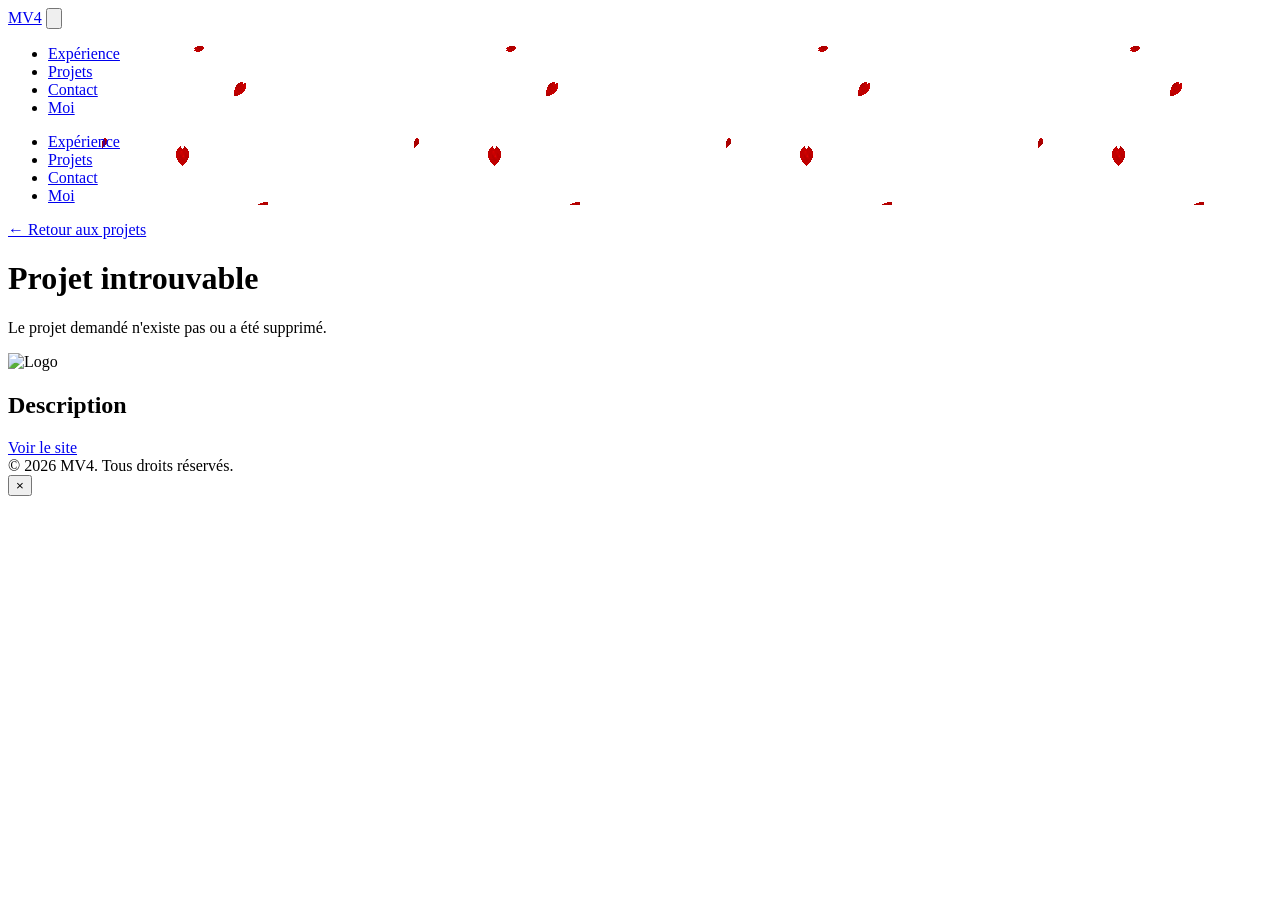
==== projet.html @ 569b269f "update" ====
<!DOCTYPE html>
<html lang="en" class="dark">
<head>
  <meta charset="UTF-8" />
  <meta name="viewport" content="width=device-width, initial-scale=1.0" />
  <title>Détail Projet - MV4</title>
  <script src="https://cdn.tailwindcss.com"></script>
  <script>
    tailwind.config = {
      darkMode: 'class',
      theme: {
        extend: {
          colors: {
            primary: '#ef4444',
            darkBlue: '#0f172a',
          }
        }
      }
    }
  </script>
</head>
<body class="bg-darkBlue text-white font-sans">

  <!-- Navbar (identique à index.html) -->
  <nav class="fixed top-0 w-full z-50 text-white bg-black" style="background-image: url('assets/b.gif');">
    <div class="flex justify-between items-center p-6 max-w-6xl mx-auto">
      <a href="index.html" class="text-2xl text-primary font-extrabold">MV4</a>

      <button id="menu-btn" class="md:hidden focus:outline-none">
        <svg class="w-6 h-6" fill="none" stroke="currentColor" stroke-width="2" viewBox="0 0 24 24">
          <path stroke-linecap="round" stroke-linejoin="round" d="M4 6h16M4 12h16M4 18h16"/>
        </svg>
      </button>

      <ul id="menu" class="hidden md:flex space-x-6 text-sm">
        <li><a href="index.html#experience" class="block text-white text-lg hover:text-primary">Expérience</a></li>
        <li><a href="index.html#projet" class="block text-white text-lg hover:text-primary">Projets</a></li>
        <li><a href="index.html#contact" class="block text-white text-lg hover:text-primary">Contact</a></li>
        <li><a href="index.html#moi" class="border border-white rounded-full px-4 py-1 hover:bg-primary hover:border-primary transition">Moi</a></li>
      </ul>
    </div>

    <div id="mobile-menu" class="md:hidden hidden px-6 pb-4">
      <ul class="space-y-4 text-sm">
        <li><a href="index.html#experience" class="block text-white hover:text-primary hover:bg-white">Expérience</a></li>
        <li><a href="index.html#projet" class="block text-white hover:text-primary hover:bg-white">Projets</a></li>
        <li><a href="index.html#contact" class="block text-white hover:text-primary hover:bg-white">Contact</a></li>
        <li><a href="index.html#moi" class="block border border-white rounded-full px-4 py-1 hover:bg-primary hover:border-primary transition">Moi</a></li>
      </ul>
    </div>
  </nav>

  <div class="h-24"></div>

  <!-- Contenu du projet (rempli dynamiquement par le JS) -->
  <main class="max-w-5xl mx-auto px-6 py-12 min-h-screen">

    <a href="index.html#projet" class="inline-flex items-center text-primary hover:text-white mb-8 transition">
      &larr; Retour aux projets
    </a>

    <div id="projet-non-trouve" class="hidden text-center py-20">
      <h1 class="text-3xl font-bold mb-4">Projet introuvable</h1>
      <p class="text-gray-400">Le projet demandé n'existe pas ou a été supprimé.</p>
    </div>

    <div id="projet-content" class="hidden">
      <div class="flex items-center gap-4 mb-6">
        <img id="p-logo" src="" alt="Logo" class="w-16 h-16 object-contain rounded-full bg-white p-2">
        <h1 id="p-nom" class="text-4xl font-extrabold"></h1>
      </div>
      <div class="bg-primary h-1 w-24 mb-6"></div>
 <!-- Description -->
      <h2 class="text-2xl font-bold mb-4 text-primary">Description</h2>
      <p id="p-description" class="text-gray-300 text-lg leading-relaxed whitespace-pre-line mb-8"></p>

      <!-- Galerie des images -->
      <div id="p-galerie" class="grid lg:grid-cols-2 gap-6 mb-10"></div>

      <!-- Lien externe optionnel -->
      <a id="p-lien" href="#" target="_blank" class="hidden bg-primary px-6 py-3 rounded-full font-semibold hover:bg-white hover:text-primary transition">
        Voir le site
      </a>
    </div>

  </main>

  <!-- Footer (identique à index.html) -->
  <footer class="text-white text-center bg-black font-extrabold p-4" style="background-image: url('assets/b.gif');">
    &copy; 2026 <span class="text-primary">MV4</span>. Tous droits réservés.
  </footer>

  <!-- Affichage plein écran de l'image sélectionnée -->
  <div id="image-modal" class="hidden fixed inset-0 z-[100] bg-black/95 p-4 sm:p-8 items-center justify-center" role="dialog" aria-modal="true" aria-label="Image en plein écran">
    <button id="image-modal-close" type="button" class="absolute top-4 right-5 text-white text-4xl leading-none hover:text-primary" aria-label="Fermer l'image plein écran">&times;</button>
    <img id="image-modal-content" src="" alt="" class="max-w-full max-h-full object-contain">
  </div>

  <script>
    // Menu mobile
    const menuBtn = document.getElementById('menu-btn');
    const mobileMenu = document.getElementById('mobile-menu');
    menuBtn.addEventListener('click', () => {
      mobileMenu.classList.toggle('hidden');
    });

    /*
      ==========================================================
      DONNÉES DES PROJETS — À REMPLIR TOI-MÊME
      ==========================================================
      Pour chaque projet :
      - id          : doit correspondre au ?id= utilisé dans index.html (1 à 8)
      - logo        : chemin du logo/icône (le même que sur la carte index.html)
      - nom         : nom du projet
      - description : description complète (utilise "\n\n" pour un saut de paragraphe)
      - images      : tableau d'images du projet. La 1ère sert d'image principale,
                      les suivantes s'affichent en galerie miniatures.
      - lien        : (optionnel) URL externe du site si le projet est en ligne.
                      Laisse "" si pas de lien.
    */
    const projets = [
      {
        id: 1,
        logo: "assets/logoxchat.png",
        nom: "x-chats",
description: "x-chats est un réseau social de messagerie anonyme .\nFonctionnalités principale: \n\n- Messages anonymes\n- Stories, réponses anonymes \n- Discussion de groupe \n- Partage de lien",
        images: [
          "assets/1.png","assets/2.png","assets/3.png","assets/4.png","assets/5.png"

        ],
        lien: ""
      },
      {
        id: 2,
        logo: "assets/logols.png",
        nom: "Linesénégal",
description: "Linesénégal est un réseau de vente et sevices permettant aux utilisateurs d'acheter et vendre des produits. Aux acteurs économiques d'êtres visibles. \nFonctionnalités principale: \n\n- Création et gestion de profil\n- Gestion des produis/services \n- Recherche de produits/services/acteurs à proximité\n- Marketplace \n- Messagerie intégrée \n- Services de livraison en temps réel\n- Notifications de proximité d'un acteur mobile ",
        images: [
          "assets/ls1.png","assets/ls2.png","assets/ls3.png","assets/ls4.png","assets/ls5.png"
        ],
        lien: ""
      },
      {
        id: 3,
        logo: "assets/logolass.png",
        nom: "Lass",
        description: "À compléter.",
        images: [
          "assets/react.png"
        ],
        lien: ""
      },
      {
        id: 4,
        logo: "assets/logozntfc.png",
        nom: "Zntfc",
description: "Zntfc est une plateforme de gestion immobilière .\nFonctionnalités principale: \n\n- Gestion des biens immobiliers\n- Gestion des locataires et contrats \n- Paiement des loyers \n- Recherche de biens immobiliers",
        images: [
         "assets/z1.jpeg", "assets/z1.2.png","assets/z2.jpeg","assets/z3.jpeg","assets/z4.jpeg","assets/z10.jpeg"
        ],
        lien: "http://eatysen.com"
      },
      {
        id: 5,
        logo: "assets/logounisante.gif",
        nom: "Unisanté",
description: "Unisanté est une plateforme de gestion de rendez-vous médicaux .\nFonctionnalités principale: \n\n- Gestion des rendez-vous\n- Gestion des patients \n- Recherche des médecins \n- Gestion des dossiers médicaux \n- Notifications de rendez-vous",
        images: [
          "assets/u1.png","assets/u2.png","assets/u4.jpeg","assets/u10.jpeg"
        ],
        lien: ""
      },
      {
        id: 6,
        logo: "assets/logoncis.png",
        nom: "NCIS",
description: "NCIS est une plateforme bancaire .\nFonctionnalités principale: \n\n- Gestion des clients\n- Ouverture de comptes bancaires \n- ATM intégré : Dépôt, retrait, solde, emprunt\n- Gestion des comptes bancaires ",
        images: [
          "assets/n1.png","assets/n2.png","assets/n3.png","assets/n4.jpeg","assets/n6.png","assets/n5.png","assets/n7.png",
        ],
        lien: ""
      },
      

    ];

    // Lecture du paramètre ?id= dans l'URL
    const params = new URLSearchParams(window.location.search);
    const idDemande = parseInt(params.get('id'), 10);
    const projet = projets.find(p => p.id === idDemande);

    const contentEl = document.getElementById('projet-content');
    const notFoundEl = document.getElementById('projet-non-trouve');

    if (!projet) {
      notFoundEl.classList.remove('hidden');
    } else {
      contentEl.classList.remove('hidden');

      document.title = projet.nom + " - MV4";
      document.getElementById('p-logo').src = projet.logo;
      document.getElementById('p-nom').textContent = projet.nom;
      document.getElementById('p-description').textContent = projet.description;

      const images = projet.images && projet.images.length ? projet.images : [];
      const galerie = document.getElementById('p-galerie');
      const imageModal = document.getElementById('image-modal');
      const imageModalContent = document.getElementById('image-modal-content');
      const closeImageModal = () => {
        imageModal.classList.add('hidden');
        imageModal.classList.remove('flex');
        imageModalContent.src = '';
      };

      if (images.length > 0) {
        images.forEach(src => {
          const imageWrapper = document.createElement('button');
          imageWrapper.type = 'button';
          imageWrapper.className = 'w-full rounded-xl bg-black/30 p-2 cursor-zoom-in hover:bg-black/50 transition focus:outline-none focus:ring-2 focus:ring-primary';

          const image = document.createElement('img');
          image.src = src;
          image.alt = `Image du projet ${projet.nom}`;
          image.className = 'block w-full max-h-[80vh] object-contain rounded-lg mx-auto';
          imageWrapper.appendChild(image);

          imageWrapper.addEventListener('click', () => {
            imageModalContent.src = src;
            imageModalContent.alt = image.alt;
            imageModal.classList.remove('hidden');
            imageModal.classList.add('flex');
          });

          galerie.appendChild(imageWrapper);
        });
      } else {
        galerie.classList.add('hidden');
      }

      document.getElementById('image-modal-close').addEventListener('click', closeImageModal);
      imageModal.addEventListener('click', event => {
        if (event.target === imageModal) {
          closeImageModal();
        }
      });
      document.addEventListener('keydown', event => {
        if (event.key === 'Escape') {
          closeImageModal();
        }
      });

      if (projet.lien) {
        const lienEl = document.getElementById('p-lien');
        lienEl.href = projet.lien;
        lienEl.classList.remove('hidden');
      }
    }
  </script>

</body>
</html>
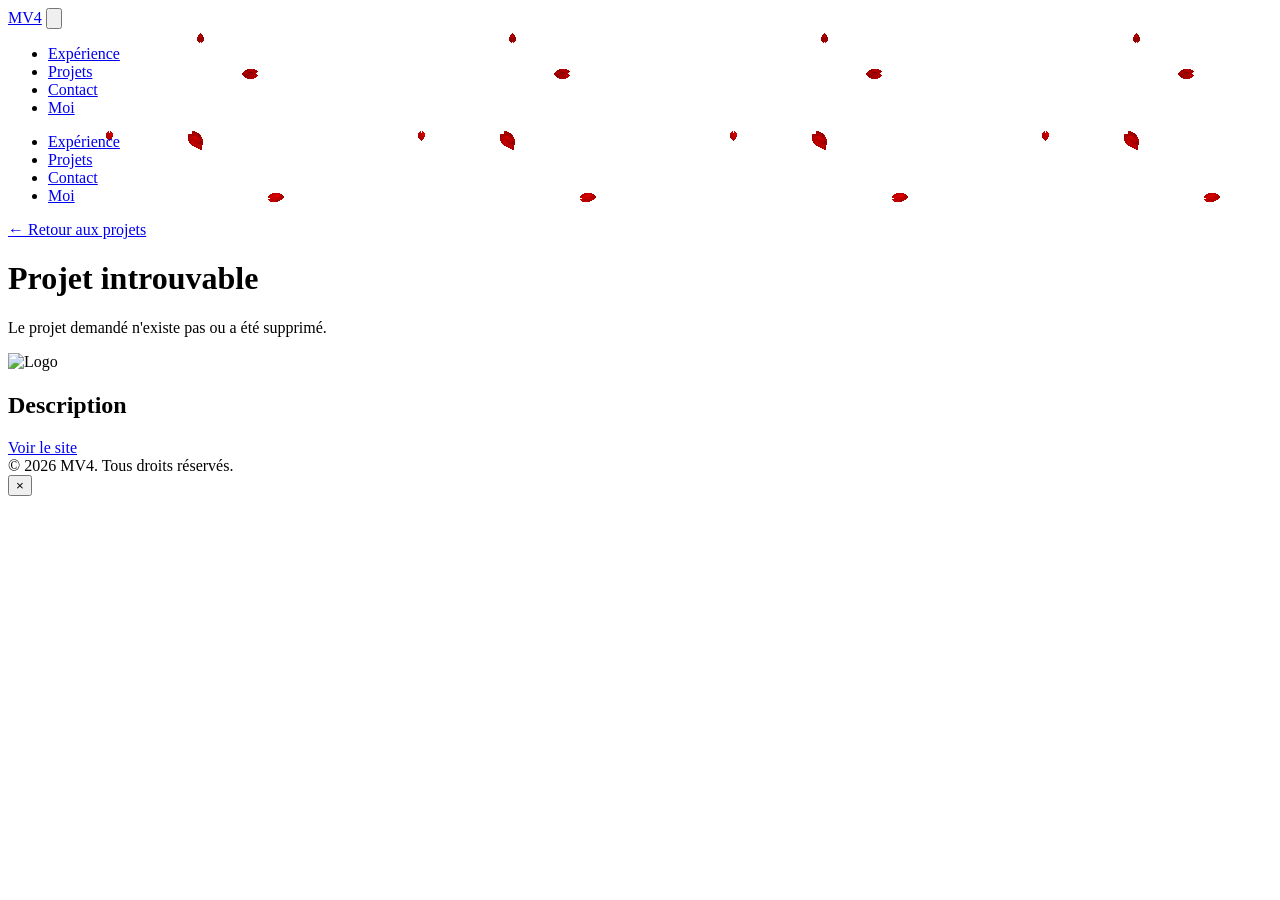
==== commit f8d52e29: "update" ====
--- a/projet.html
+++ b/projet.html
@@ -158,7 +158,7 @@
         images: [
          "assets/z1.jpeg", "assets/z1.2.png","assets/z2.jpeg","assets/z3.jpeg","assets/z4.jpeg","assets/z10.jpeg"
         ],
-        lien: "http://eatysen.com"
+        lien: ""
       },
       {
         id: 5,
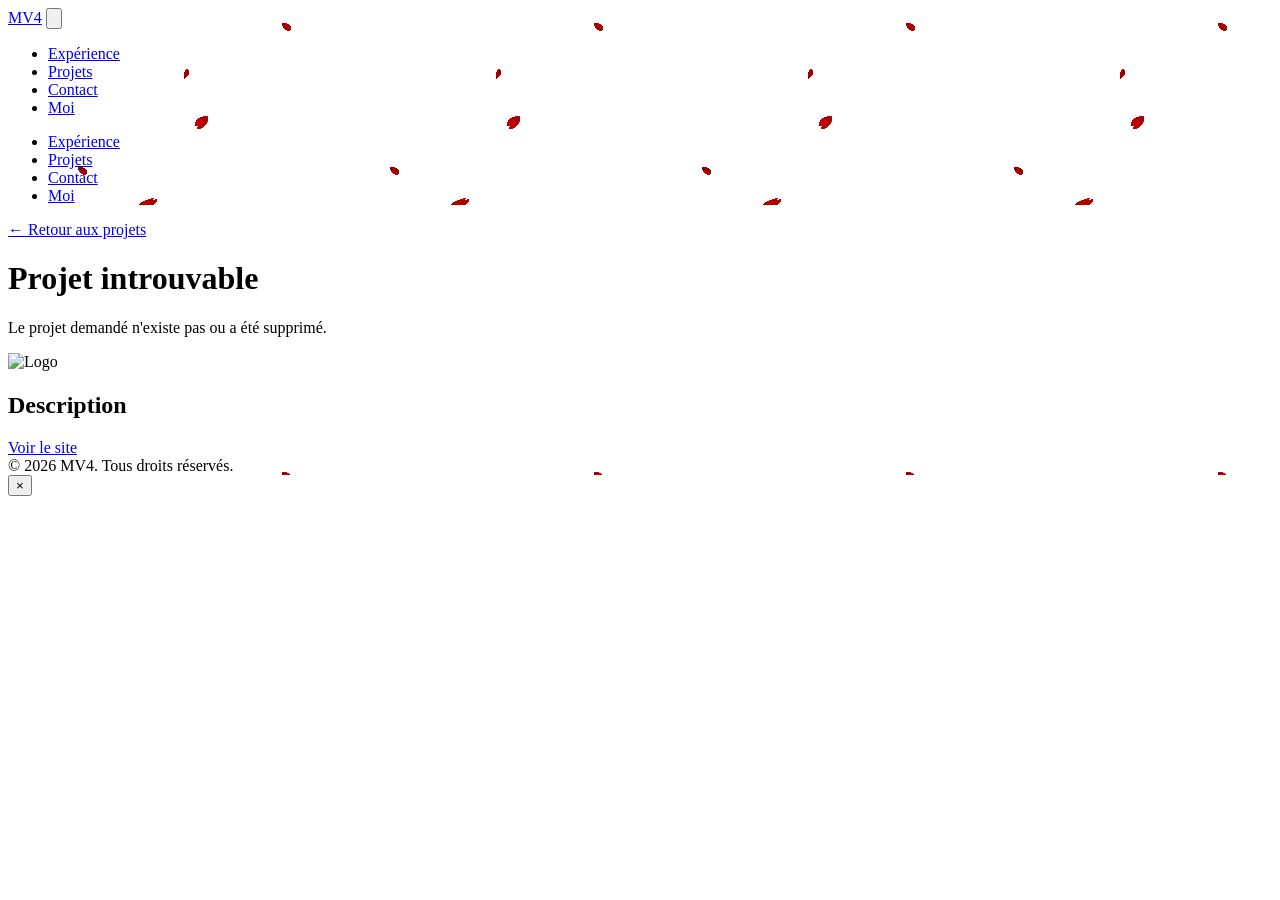
==== commit 6f3e0098: "update" ====
--- a/projet.html
+++ b/projet.html
@@ -123,7 +123,7 @@
         id: 1,
         logo: "assets/logoxchat.png",
         nom: "x-chats",
-description: "x-chats est un réseau social de messagerie anonyme .\nFonctionnalités principale: \n\n- Messages anonymes\n- Stories, réponses anonymes \n- Discussion de groupe \n- Partage de lien",
+description: "x-chats est un réseau social de messagerie anonyme .\nFonctionnalités principales: \n\n- Messages anonymes\n- Stories, réponses anonymes \n- Discussion de groupe \n- Partage de lien",
         images: [
           "assets/1.png","assets/2.png","assets/3.png","assets/4.png","assets/5.png"
 
@@ -134,7 +134,7 @@
         id: 2,
         logo: "assets/logols.png",
         nom: "Linesénégal",
-description: "Linesénégal est un réseau de vente et sevices permettant aux utilisateurs d'acheter et vendre des produits. Aux acteurs économiques d'êtres visibles. \nFonctionnalités principale: \n\n- Création et gestion de profil\n- Gestion des produis/services \n- Recherche de produits/services/acteurs à proximité\n- Marketplace \n- Messagerie intégrée \n- Services de livraison en temps réel\n- Notifications de proximité d'un acteur mobile ",
+description: "Linesénégal est un réseau de vente et sevices permettant aux utilisateurs d'acheter et vendre des produits. Aux acteurs économiques d'êtres visibles. \nFonctionnalités principales: \n\n- Création et gestion de profil\n- Gestion des produis/services \n- Recherche de produits/services/acteurs à proximité\n- Marketplace \n- Messagerie intégrée \n- Services de livraison en temps réel\n- Notifications de proximité d'un acteur mobile ",
         images: [
           "assets/ls1.png","assets/ls2.png","assets/ls3.png","assets/ls4.png","assets/ls5.png"
         ],
@@ -154,7 +154,7 @@
         id: 4,
         logo: "assets/logozntfc.png",
         nom: "Zntfc",
-description: "Zntfc est une plateforme de gestion immobilière .\nFonctionnalités principale: \n\n- Gestion des biens immobiliers\n- Gestion des locataires et contrats \n- Paiement des loyers \n- Recherche de biens immobiliers",
+description: "Zntfc est une plateforme de gestion immobilière .\nFonctionnalités principales: \n\n- Gestion des biens immobiliers\n- Gestion des locataires et contrats \n- Paiement des loyers \n- Recherche de biens immobiliers",
         images: [
          "assets/z1.jpeg", "assets/z1.2.png","assets/z2.jpeg","assets/z3.jpeg","assets/z4.jpeg","assets/z10.jpeg"
         ],
@@ -164,7 +164,7 @@
         id: 5,
         logo: "assets/logounisante.gif",
         nom: "Unisanté",
-description: "Unisanté est une plateforme de gestion de rendez-vous médicaux .\nFonctionnalités principale: \n\n- Gestion des rendez-vous\n- Gestion des patients \n- Recherche des médecins \n- Gestion des dossiers médicaux \n- Notifications de rendez-vous",
+description: "Unisanté est une plateforme de gestion de rendez-vous médicaux .\nFonctionnalités principales: \n\n- Gestion des rendez-vous\n- Gestion des patients \n- Recherche des médecins \n- Gestion des dossiers médicaux \n- Notifications de rendez-vous",
         images: [
           "assets/u1.png","assets/u2.png","assets/u4.jpeg","assets/u10.jpeg"
         ],
@@ -174,7 +174,7 @@
         id: 6,
         logo: "assets/logoncis.png",
         nom: "NCIS",
-description: "NCIS est une plateforme bancaire .\nFonctionnalités principale: \n\n- Gestion des clients\n- Ouverture de comptes bancaires \n- ATM intégré : Dépôt, retrait, solde, emprunt\n- Gestion des comptes bancaires ",
+description: "NCIS est une plateforme bancaire .\nFonctionnalités principales: \n\n- Gestion des clients\n- Ouverture de comptes bancaires \n- ATM intégré : Dépôt, retrait, solde, emprunt\n- Gestion des comptes bancaires ",
         images: [
           "assets/n1.png","assets/n2.png","assets/n3.png","assets/n4.jpeg","assets/n6.png","assets/n5.png","assets/n7.png",
         ],
